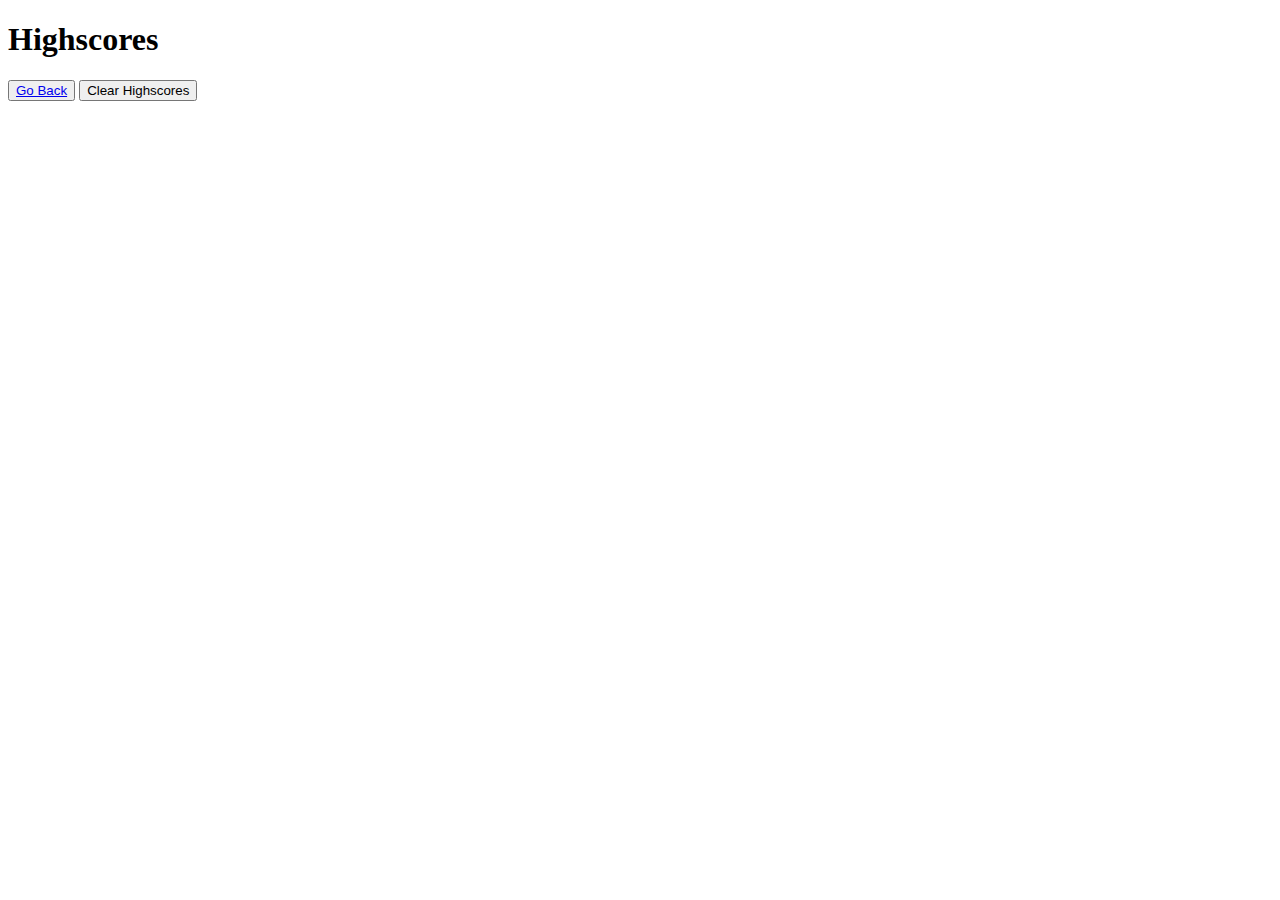
==== highScores.html @ 041a7feb "boiler plate for highscores page and linked with index" ====
<!DOCTYPE html>

<html lang="en">
  <head>
    <meta charset="utf-8">
    <meta http-equiv="X-UA-Compatible" content="IE=edge">
    <title></title>
    <meta name="description" content="">
    <meta name="viewport" content="width=device-width, initial-scale=1">
    <link rel="stylesheet" href="https://cdn.jsdelivr.net/npm/bootstrap@4.5.3/dist/css/bootstrap.min.css" integrity="sha384-TX8t27EcRE3e/ihU7zmQxVncDAy5uIKz4rEkgIXeMed4M0jlfIDPvg6uqKI2xXr2" crossorigin="anonymous">
    <link rel="stylesheet" href="style.css">
  </head>
  <body>
    <main class="container">
      <div class="row">
        <div class="col-md-12">
          <h1>Highscores</h1>
        </div>
      </div>
      <div class="row">
        <div class="col-md-12">
          <ol id="highscores-list" class="">

          </ol>
        </div>
      </div>
      <div class="row">
        <button id="" class=""><a href="./index.html">Go Back</a></button>
        <button id="" class="">Clear Highscores</button>
      </div>

    </main>
    
    <script src="./script.js" async defer></script>
  </body>
</html>
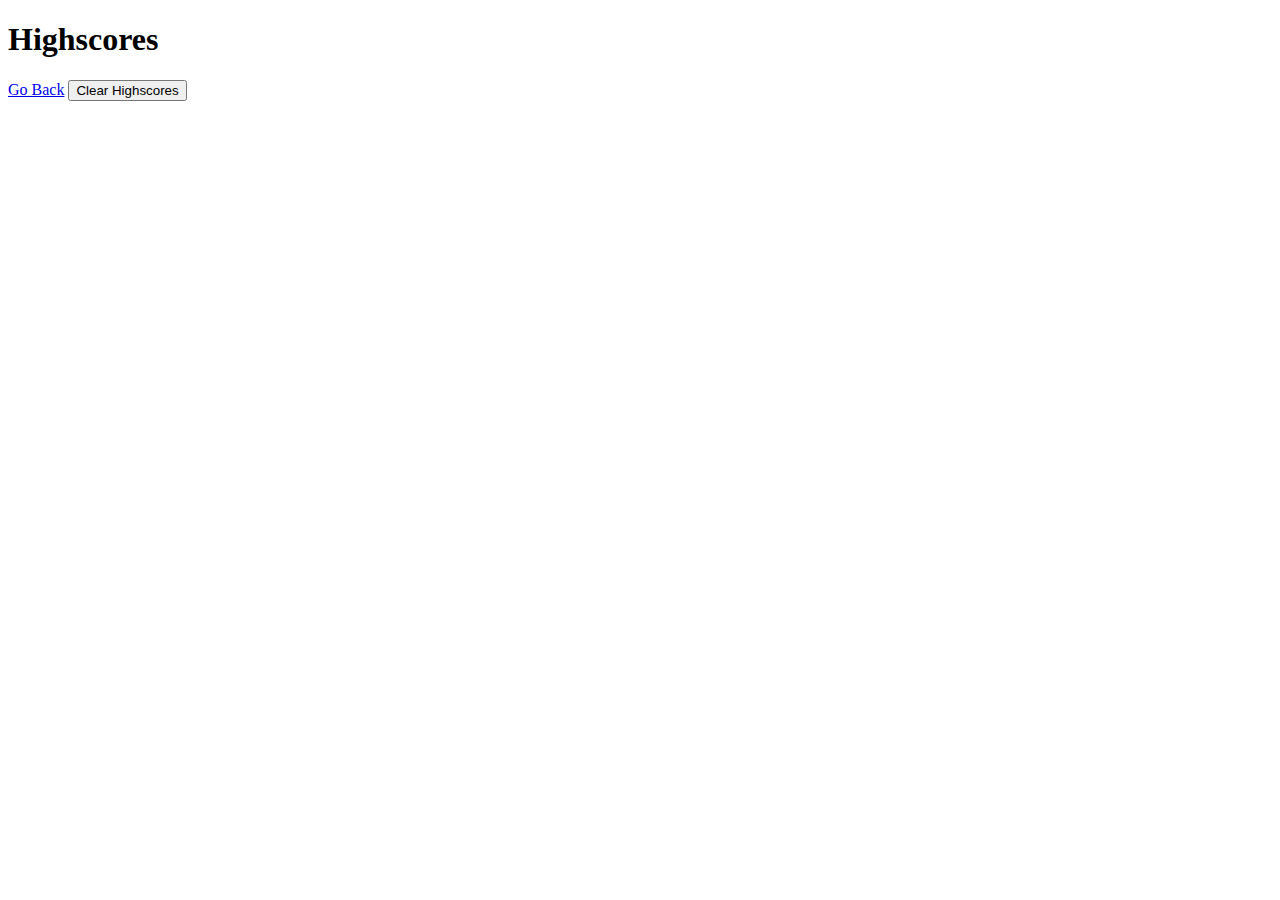
==== commit b41723d5: "format highscores page" ====
--- a/highScores.html
+++ b/highScores.html
@@ -4,14 +4,14 @@
   <head>
     <meta charset="utf-8">
     <meta http-equiv="X-UA-Compatible" content="IE=edge">
-    <title></title>
+    <title>JavaScript Quiz Highscores</title>
     <meta name="description" content="">
     <meta name="viewport" content="width=device-width, initial-scale=1">
     <link rel="stylesheet" href="https://cdn.jsdelivr.net/npm/bootstrap@4.5.3/dist/css/bootstrap.min.css" integrity="sha384-TX8t27EcRE3e/ihU7zmQxVncDAy5uIKz4rEkgIXeMed4M0jlfIDPvg6uqKI2xXr2" crossorigin="anonymous">
     <link rel="stylesheet" href="style.css">
   </head>
   <body>
-    <main class="container">
+    <main class="container p-5">
       <div class="row">
         <div class="col-md-12">
           <h1>Highscores</h1>
@@ -19,18 +19,20 @@
       </div>
       <div class="row">
         <div class="col-md-12">
-          <ol id="highscores-list" class="">
+          <ol id="highscores-list" class="list-unstyled">
 
           </ol>
         </div>
       </div>
       <div class="row">
-        <button id="" class=""><a href="./index.html">Go Back</a></button>
-        <button id="" class="">Clear Highscores</button>
+        <a id="" class="btn btn-primary ml-3" href="./index.html" role="button">Go Back</a>
+        <button id="clear-scores" class="btn btn-primary ml-2">Clear Highscores</button>
       </div>
 
     </main>
     
-    <script src="./script.js" async defer></script>
+    <script src="./script.js" async defer>
+      renderScores();
+    </script>
   </body>
 </html>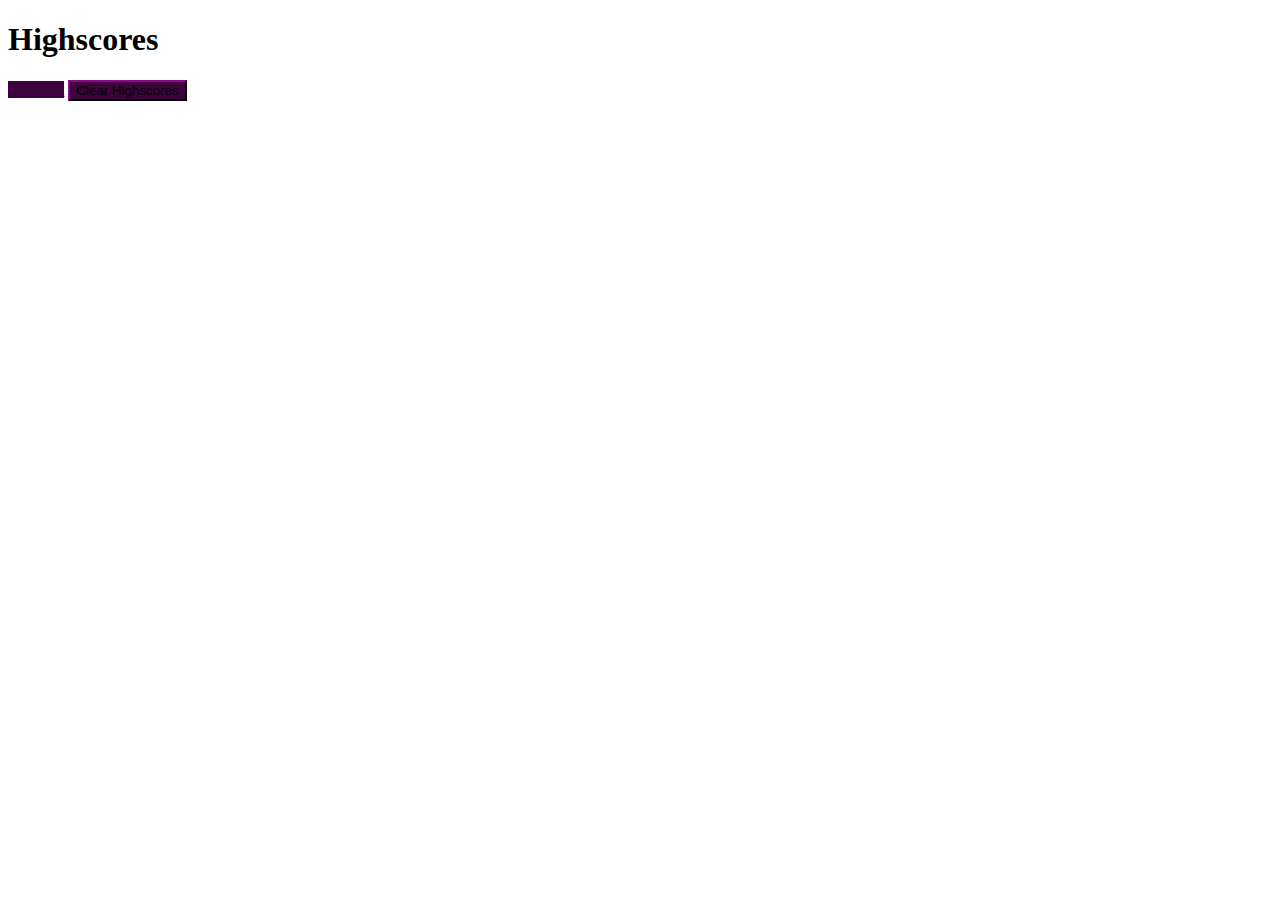
==== commit 0ee28eaf: "customized bootstrap colors" ====
--- a/highScores.html
+++ b/highScores.html
@@ -2,37 +2,46 @@
 
 <html lang="en">
   <head>
-    <meta charset="utf-8">
-    <meta http-equiv="X-UA-Compatible" content="IE=edge">
+    <meta charset="utf-8" />
+    <meta http-equiv="X-UA-Compatible" content="IE=edge" />
     <title>JavaScript Quiz Highscores</title>
-    <meta name="description" content="">
-    <meta name="viewport" content="width=device-width, initial-scale=1">
-    <link rel="stylesheet" href="https://cdn.jsdelivr.net/npm/bootstrap@4.5.3/dist/css/bootstrap.min.css" integrity="sha384-TX8t27EcRE3e/ihU7zmQxVncDAy5uIKz4rEkgIXeMed4M0jlfIDPvg6uqKI2xXr2" crossorigin="anonymous">
-    <link rel="stylesheet" href="style.css">
+    <meta name="description" content="" />
+    <meta name="viewport" content="width=device-width, initial-scale=1" />
+    <link
+      rel="stylesheet"
+      href="https://cdn.jsdelivr.net/npm/bootstrap@4.5.3/dist/css/bootstrap.min.css"
+      integrity="sha384-TX8t27EcRE3e/ihU7zmQxVncDAy5uIKz4rEkgIXeMed4M0jlfIDPvg6uqKI2xXr2"
+      crossorigin="anonymous"
+    />
+    <link rel="stylesheet" href="./style.css" />
   </head>
   <body>
     <main class="container p-5">
+      <!-- row for highscores h1  -->
       <div class="row">
         <div class="col-md-12">
           <h1>Highscores</h1>
         </div>
       </div>
+
+      <!-- row for high scores list  -->
       <div class="row">
         <div class="col-md-12">
-          <ol id="highscores-list" class="list-unstyled">
-
-          </ol>
+          <ol id="highscores-list" class="list-unstyled"></ol>
         </div>
       </div>
+
+      <!-- row for buttons  -->
       <div class="row">
-        <a id="" class="btn btn-primary ml-3" href="./index.html" role="button">Go Back</a>
-        <button id="clear-scores" class="btn btn-primary ml-2">Clear Highscores</button>
+        <a id="" class="btn btn-primary ml-3" href="./index.html" role="button"
+          >Go Back</a
+        >
+        <button id="clear-scores" class="btn btn-primary ml-2">
+          Clear Highscores
+        </button>
       </div>
+    </main>
 
-    </main>
-    
-    <script src="./script.js" async defer>
-      renderScores();
-    </script>
+    <script src="./script.js" async defer></script>
   </body>
-</html>+</html>
--- a/style.css
+++ b/style.css
@@ -0,0 +1,37 @@
+/* CUSTOM COLORS OVER BOOTSTRAP STANDARD */
+
+a {
+  color: #3d013d;
+}
+
+/* button styling  */
+.bg-primary-light {
+  background-color: #3d013d1a;
+}
+
+.btn-primary {
+  background-color: #3d013d;
+  border-color: #3d013d;
+}
+
+/* button status styling  */
+.btn-primary:hover {
+  background-color: #3d013db4;
+  border-color: #3d013d;
+}
+.btn-primary:focus {
+  background-color: #3d013db4;
+  border-color: #3d013d;
+  box-shadow: 0 0 0 0.2rem #3d013d1a;
+}
+.btn-primary:active {
+  background-color: #3d013db4;
+  border-color: #3d013d;
+}
+
+.btn-primary:not(:disabled):not(.disabled).active,
+.btn-primary:not(:disabled):not(.disabled):active,
+.show > .btn-primary.dropdown-toggle {
+  background-color: #3d013db4;
+  border-color: #3d013d;
+}
